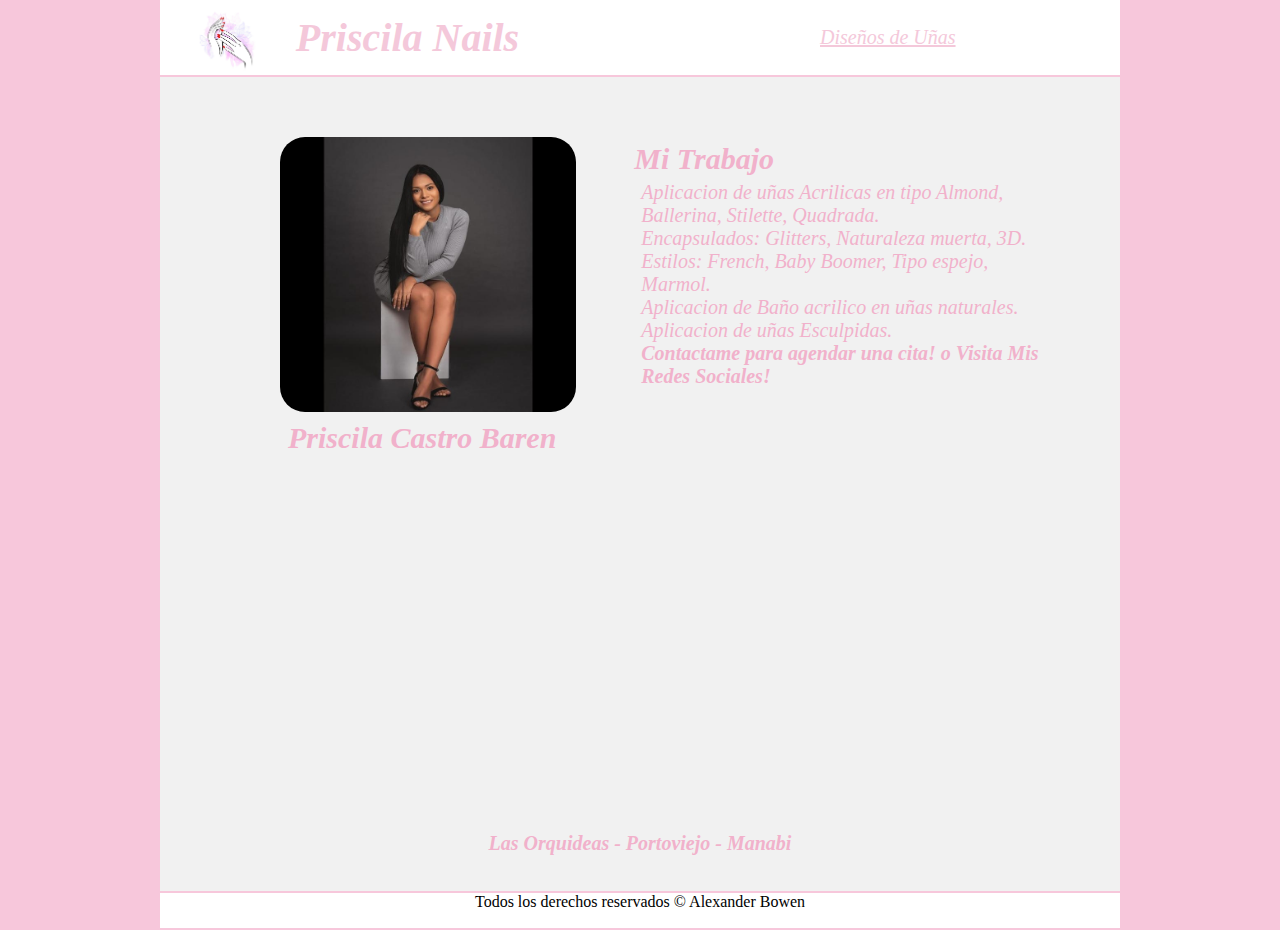
==== index.html @ bf9baa13 "actualizacion" ====
<!DOCTYPE html>
<html lang="en" dir="ltr">

<head>
  <meta charset="utf-8">
  <title>PriscilaNails</title>
  <link rel="stylesheet" href="css/base.css">
  <link rel="stylesheet" href="https://use.fontawesome.com/releases/v5.8.1/css/all.css" integrity="sha384-50oBUHEmvpQ+1lW4y57PTFmhCaXp0ML5d60M1M7uH2+nqUivzIebhndOJK28anvf" crossorigin="anonymous">
</head>

<body>
  <header class="cabecera" id="cabecera">

    <nav>
      <img src="media/img/nails.jpg" alt="">
      <h1>Priscila Nails</h1>
      <div class="men">
        <ul class="menu" id="menu">
          <li>
            <a href="galeria.html">Diseños de Uñas</a>
          </li>
        </ul>
      </div>
    </nav>
  </header>


  <section class="grid">
    <section class="datos">
      <div class="foto">
        <img src="media/img/perfil.jpeg" alt="">
        <h2>Priscila Castro Baren</h2>
      </div>
      <div class="descripcion">
        <h3>Mi Trabajo</h3>
        <p>Aplicacion de uñas Acrilicas en tipo Almond, Ballerina, Stilette, Quadrada. </p>
        <p>Encapsulados: Glitters, Naturaleza muerta, 3D. </p>
        <p>Estilos: French, Baby Boomer, Tipo espejo, Marmol. </p>
        <p>Aplicacion de Baño acrilico en uñas naturales. </p>
        <p>Aplicacion de uñas Esculpidas. </p>
        <h2> Contactame para agendar una cita! o Visita Mis Redes Sociales!  </h2>
        <div class="social">
          <a class="iconos" href="https://wa.me/message/PSETS6RSGJ5VM1"> <i class="fab fa-whatsapp"></i> </a>
          <a class="iconos" href="https://www.facebook.com/priscilacastronails"> <i class="fab fa-facebook-square"></i> </a>
          <a class="iconos "href="https://instagram.com/priscila_castronails_art?utm_medium=copy_link"> <i class="fab fa-instagram"></i> </a>

        </div>
      </div>
    </section>
    <section class="mapa">
      <iframe
        src="https://www.google.com/maps/embed?pb=!1m18!1m12!1m3!1d3989.137054683425!2d-80.48625088524625!3d-1.0588281992276416!2m3!1f0!2f0!3f0!3m2!1i1024!2i768!4f13.1!3m3!1m2!1s0x0%3A0x0!2zMcKwMDMnMzEuOCJTIDgwwrAyOScwMi42Ilc!5e0!3m2!1ses!2sec!4v1621975362529!5m2!1ses!2sec"
        style="border:0;" allowfullscreen="" loading="lazy"></iframe>
      <h2>Las Orquideas - Portoviejo - Manabi</h2>
    </section>

  </section>

</body>
<footer>
  <p>Todos los derechos reservados &copy; Alexander Bowen</p>
</footer>

</html>
---- css/base.css ----
* {
  margin: 0px;
  padding: 0px;
}

header, nav {
  width: 75%;
  height: 75px;
  margin: auto auto 2px;
  display: flex;
  justify-content: space-between;
  background-color: rgb(255, 255, 255);
}

body {
  background-color: rgb(247, 199, 219);
}

.grid {
  height: 100%;
  width: 75%;
  margin: auto;
  background-color: #f1f1f1;
  display: block;
}

.datos {
  height: auto;
  width: auto;
  margin: auto;
  display: flex;
}

nav img {
  width: 75px;
  height: 75px;
  border-radius: 15px;
  margin: auto auto 3px auto;
  margin-left: -90px;
}

nav h1 {
  font-style: italic;
  color: rgb(244, 200, 218);
  font-size: 40px;
  margin: auto auto auto 5px;
  margin-left: -250px;
}

.men {
  width: 200px;
  height: auto;
  float: right;
  display: flex;
  align-items: center;
}

.men ul {
  list-style: none;
}

.men ul li {
  width: auto;
  height: auto;
  display: flex;
}

.men ul li a {
  font-size: 20px;
  padding: 10px 15px;
  margin: 5px;
  color: rgb(244, 200, 218);
  font-style: italic;
}

.foto {
  width: 300px;
  height: auto;
  margin: 60px auto 10px 120px;
}

.foto img {
  width: 100%;
  height: 80%;
  border-radius: 25px;
}

.foto h2, .descripcion h3 {
  font-style: italic;
  color: rgb(241, 177, 203);
  margin: auto;
  padding: 5px 8px;
  text-align: left;
  font-size: 30px;
}

.descripcion p, a, h2 {
  font-style: oblique;
  font-size: 20px;
  text-align: left;
  margin: auto 80px auto 15px;
  color: rgb(241, 177, 203);
}

.descripcion {
  width: 500px;
  height: 300px;
  margin: auto;
  margin-left: 50px;
  margin-top: 60px;
}

.social {
  height: 23%;
  width: 60%;
  display: flex;
}

.iconos {
  width: 50px;
  height: 50px;
  padding: 5px;
  margin: auto;
}

i {
  font-size: 50px;
}

.mapa {
  width: 400px;
  height: 400px;
  align-content: center;
  margin: auto;
}

iframe {
  width: 400px;
  height: 300px;
}

.mapa h2 {
  font-style: oblique;
  padding: 5px;
  margin: 10px auto;
  text-align: center;
  color: rgb(241, 177, 203);
}

footer {
  width: 75%;
  height: 35px;
  background-color: rgb(255, 255, 255);
  text-align: center;
  bottom: 0;
  margin: 2px auto;
}

.footer p {
  clear: both;
  margin: 10px auto;
  text-align: center;
}
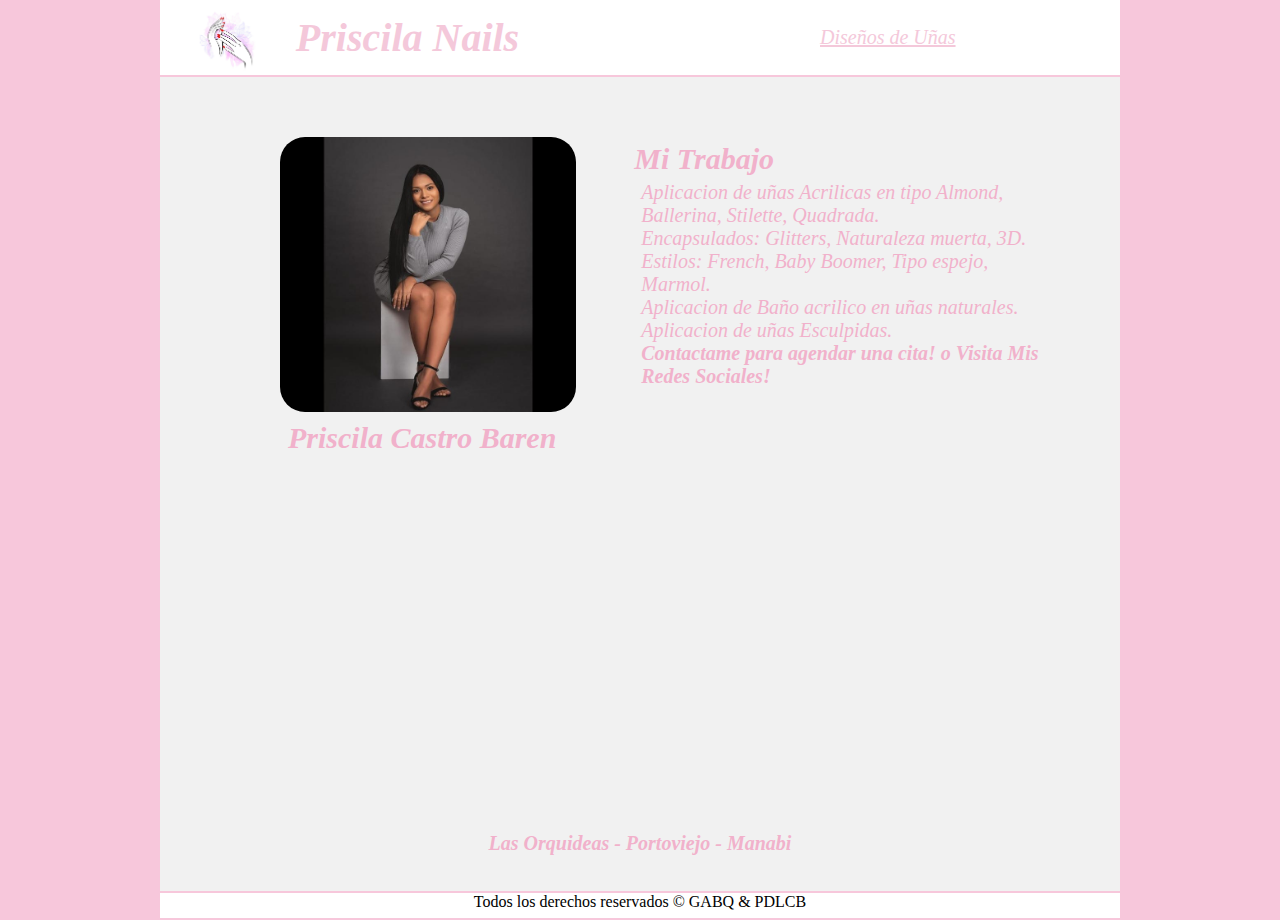
==== commit bd35c0df: "terminada" ====
--- a/index.html
+++ b/index.html
@@ -58,7 +58,7 @@
 
 </body>
 <footer>
-  <p>Todos los derechos reservados &copy; Alexander Bowen</p>
+  <p>Todos los derechos reservados &copy; GABQ & PDLCB</p>
 </footer>
 
 </html>
--- a/css/base.css
+++ b/css/base.css
@@ -149,15 +149,17 @@
 
 footer {
   width: 75%;
-  height: 35px;
+  height: 25px;
   background-color: rgb(255, 255, 255);
   text-align: center;
   bottom: 0;
   margin: 2px auto;
+
 }
 
 .footer p {
   clear: both;
-  margin: 10px auto;
+  margin: 50px auto;
   text-align: center;
+  border: 1px solid rgb(18, 107, 246);
 }
